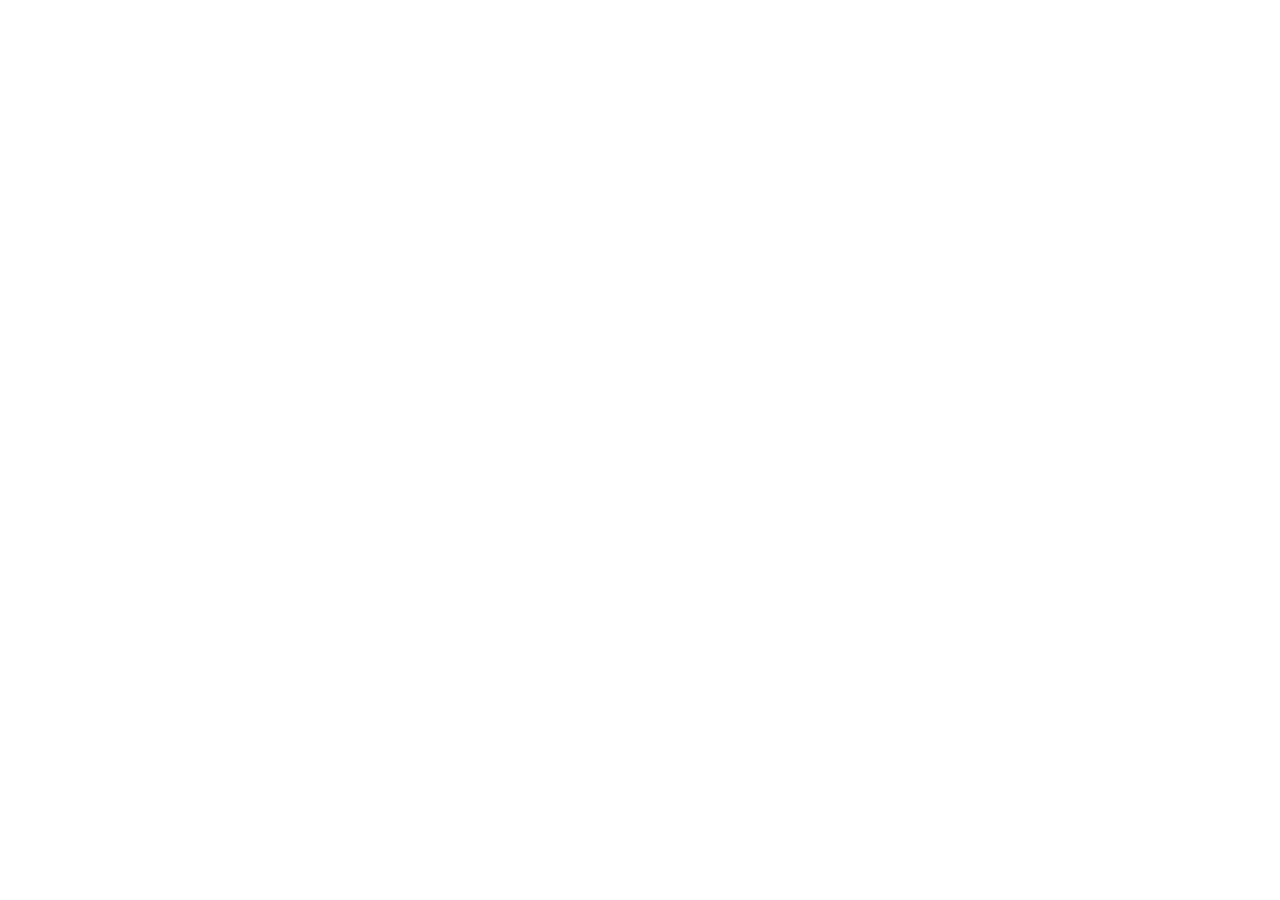
==== .vscode/projeto9/index.html @ 4e18701e "Projetos" ====
<!DOCTYPE html>
<html lang="pt-br">

<head>
    <meta charset="UTF-8">
    <meta name="viewport" content="width=device-width, initial-scale=1.0">
    <title>projeto9</title>
    <link rel="stylesheet" href="styles.css">
    <meta name="author" content="Zaqueu ribeiro falcão">
    <meta name="description" content="reaprendendo html!">
</head>

<body>
    <header>
    
    </header>
    <main>

    </main>
    <footer>

    </footer>
</body>

</html>
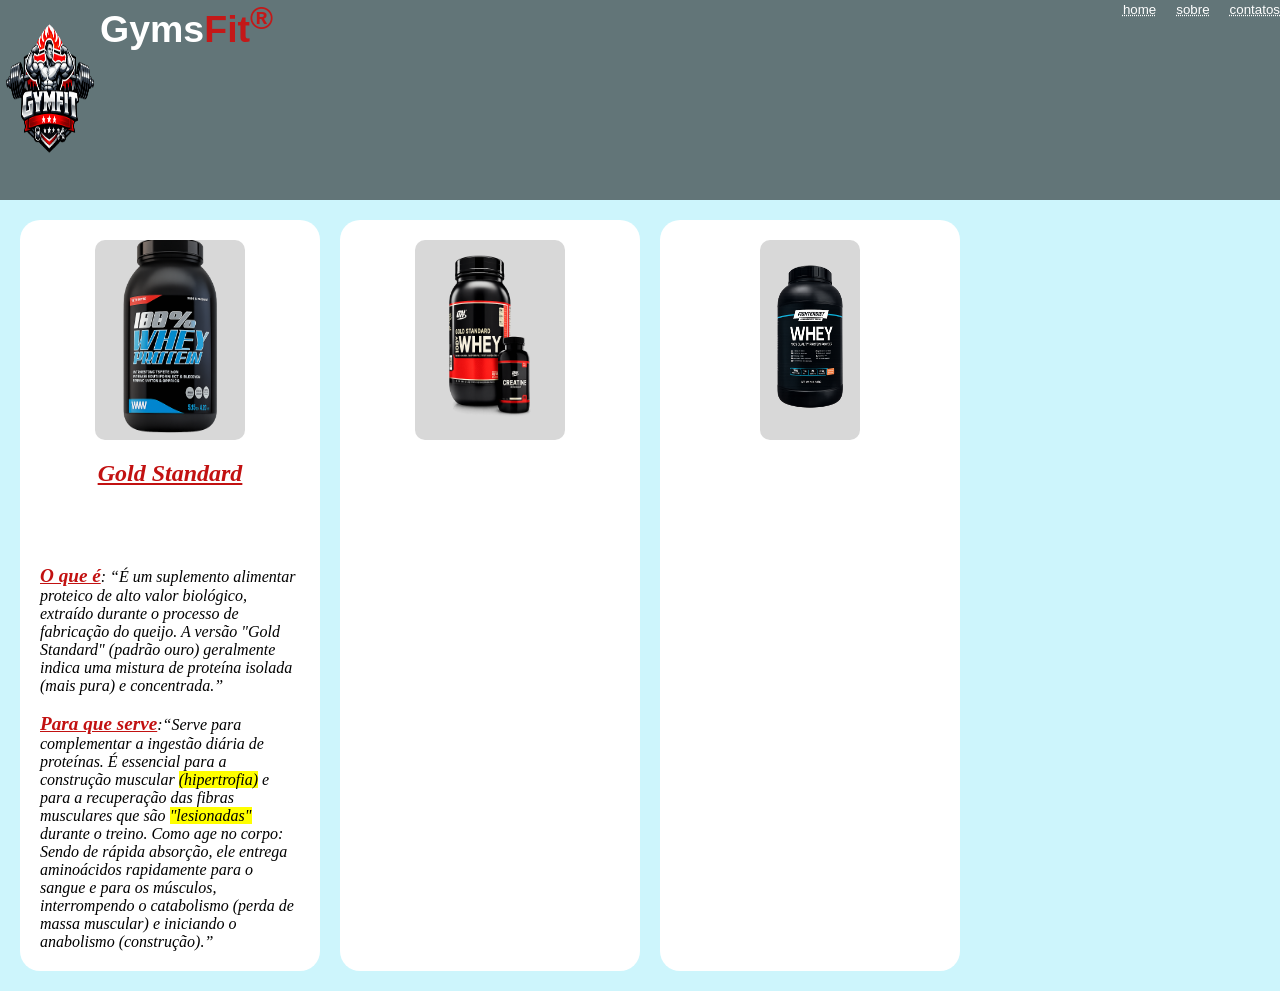
==== commit 93f887a2: "Projetos" ====
--- a/.vscode/projeto9/index.html
+++ b/.vscode/projeto9/index.html
@@ -4,18 +4,83 @@
 <head>
     <meta charset="UTF-8">
     <meta name="viewport" content="width=device-width, initial-scale=1.0">
-    <title>projeto9</title>
+    <title>Projeto8</title>
+    <meta name="description" content="">
+    <meta name="keywords" content="">
+    <meta name="author" content="">
     <link rel="stylesheet" href="styles.css">
-    <meta name="author" content="Zaqueu ribeiro falcão">
-    <meta name="description" content="reaprendendo html!">
+    <link rel="preconnect" href="https://fonts.googleapis.com">
+    <link rel="preconnect" href="https://fonts.gstatic.com" crossorigin>
+    <link href="https://fonts.googleapis.com/css2?family=Protest+Guerrilla&display=swap" rel="stylesheet">
+
 </head>
 
 <body>
     <header>
-    
+        <div class="logo">
+            <button class="butão2"><img src="img/logo.png" alt="logo" class="logo">
+                <h2>Gyms<span>Fit<sup>®</sup></span></h2>
+            </button>
+        </div>
+        <nav>
+            <ul>
+                <li><button class="butão1"><abbr title="ir para tela inicial">home</abbr></button></li>
+                <li><button class="butão1"><abbr title="ir para tela de sobre">sobre</abbr></button></li>
+                <li><button class="butão1"><abbr title="ir para tela de contatos">contatos</abbr></button></li>
+            </ul>
+        </nav>
     </header>
     <main>
+        <div class="cartões">
 
+
+            <div class="cartão">
+                <img src="img/suplemento.png" alt="suplemento1">
+                <h2><u><i>Gold Standard</i></u></h2>
+                <br>
+                <p><i>
+                        <nav>
+                            <ul>
+                                <li><strong><big><u>O que é</u></big></strong>: <q>É um suplemento alimentar proteico de
+                                        alto
+                                        valor biológico, extraído
+                                        durante o
+                                        processo
+                                        de
+                                        fabricação do queijo. A versão "Gold Standard" (padrão ouro) geralmente indica
+                                        uma
+                                        mistura de
+                                        proteína isolada (mais pura) e concentrada.</li></q><br>
+                                <li><strong><big><u>Para que serve</u></big></strong>:<q>Serve para complementar a
+                                        ingestão
+                                        diária de proteínas. É
+                                        essencial
+                                        para
+                                        a
+                                        construção muscular <mark>(hipertrofia)</mark> e para a recuperação das fibras
+                                        musculares que
+                                        são
+                                        <mark>"lesionadas"</mark>
+                                        durante o treino.
+                                        Como age no corpo: Sendo de rápida absorção, ele entrega aminoácidos rapidamente
+                                        para o
+                                        sangue e
+                                        para os músculos, interrompendo o catabolismo (perda de massa muscular) e
+                                        iniciando
+                                        o
+                                        anabolismo
+                                        (construção).</q></li>
+
+                            </ul>
+                </p></i></nav>
+            </div>
+            <div class="cartão2">
+                <img src="img/suplemento(2).png" alt="suplemento2">
+            </div>
+            <div class="cartão3">
+                <img src="img/suplemento(3).png" alt="suplemento3">
+            </div>
+        </div>
     </main>
     <footer>
 
--- a/.vscode/projeto9/styles.css
+++ b/.vscode/projeto9/styles.css
@@ -0,0 +1,124 @@
+* {
+    margin: 0;
+    padding: 0;
+    box-sizing: border-box;
+}
+
+body {
+    background-color: rgb(205, 245, 252);
+}
+
+header {
+    font-family: 'Protest Guerrilla', cursive;
+    display: flex;
+    justify-content: space-between;
+    flex-wrap: wrap;
+    background-color: rgba(0, 0, 0, 0.521);
+    gap: 20px;
+}
+
+
+img {
+    width: 150px;
+    height: 200px;
+    background-color: rgb(216, 216, 216);
+    border-radius: 10px;
+}
+
+.butão2,
+.logo {
+    display: flex;
+    justify-content: space-between;
+    align-items: flex-start;
+    padding: auto;
+    font-size: 25px;
+    background: none;
+    color: white;
+    width: 100px;
+    border: none;
+    cursor: pointer;
+}
+
+.butão1 {
+    background: none;
+    border: none;
+    color: white;
+    cursor: pointer;
+
+}
+
+.butão1:hover {
+    scale: 1.1;
+}
+
+.butão1:active {
+    scale: 1.0;
+    text-shadow: 0px 0px 10px white;
+}
+
+.butão2:hover {
+    scale: 1.1;
+    filter: drop-shadow(0px 0px 5px white);
+}
+
+.butão2:active {
+    scale: 1.0;
+}
+
+header nav ul {
+    display: flex;
+    justify-content: flex-end;
+    list-style: none;
+    flex-wrap: wrap;
+    gap: 20px;
+}
+
+span {
+    color: #c41818;
+}
+
+.cartão,
+.cartão2,
+.cartão3 {
+    display: flex;
+    flex-direction: column;
+    align-items: center;
+    width: 300px;
+    padding: 20px;
+    gap: 20px;
+    border-radius: 20px;
+    background-color: white;
+    background-size: auto;
+}
+
+.cartão3 img {
+    width: 100px;
+}
+
+.cartões {
+    display: flex;
+    padding: 20px;
+    gap: 20px;
+    flex-wrap: wrap;
+}
+
+.cartão nav ul li {
+    list-style: none;
+}
+
+big,
+u {
+    color: rgb(194, 17, 17);
+}
+
+/*<b></b> - Negrito
+<strong></strong> - Negrito (enfâse)
+<i></i> - Italico
+<u></u> - sublinhado
+<hr> - Linha de divisao
+<br> - Pular uma linha (quebra de linha)
+<small></small> - texto pequeno
+<del></del> - Riscado (deletado)
+<sup></sup> - Superior (ex: numero exponencial)
+<sub></sub> - Inferior
+<mark></mark> - Marcação (destaca texto)*
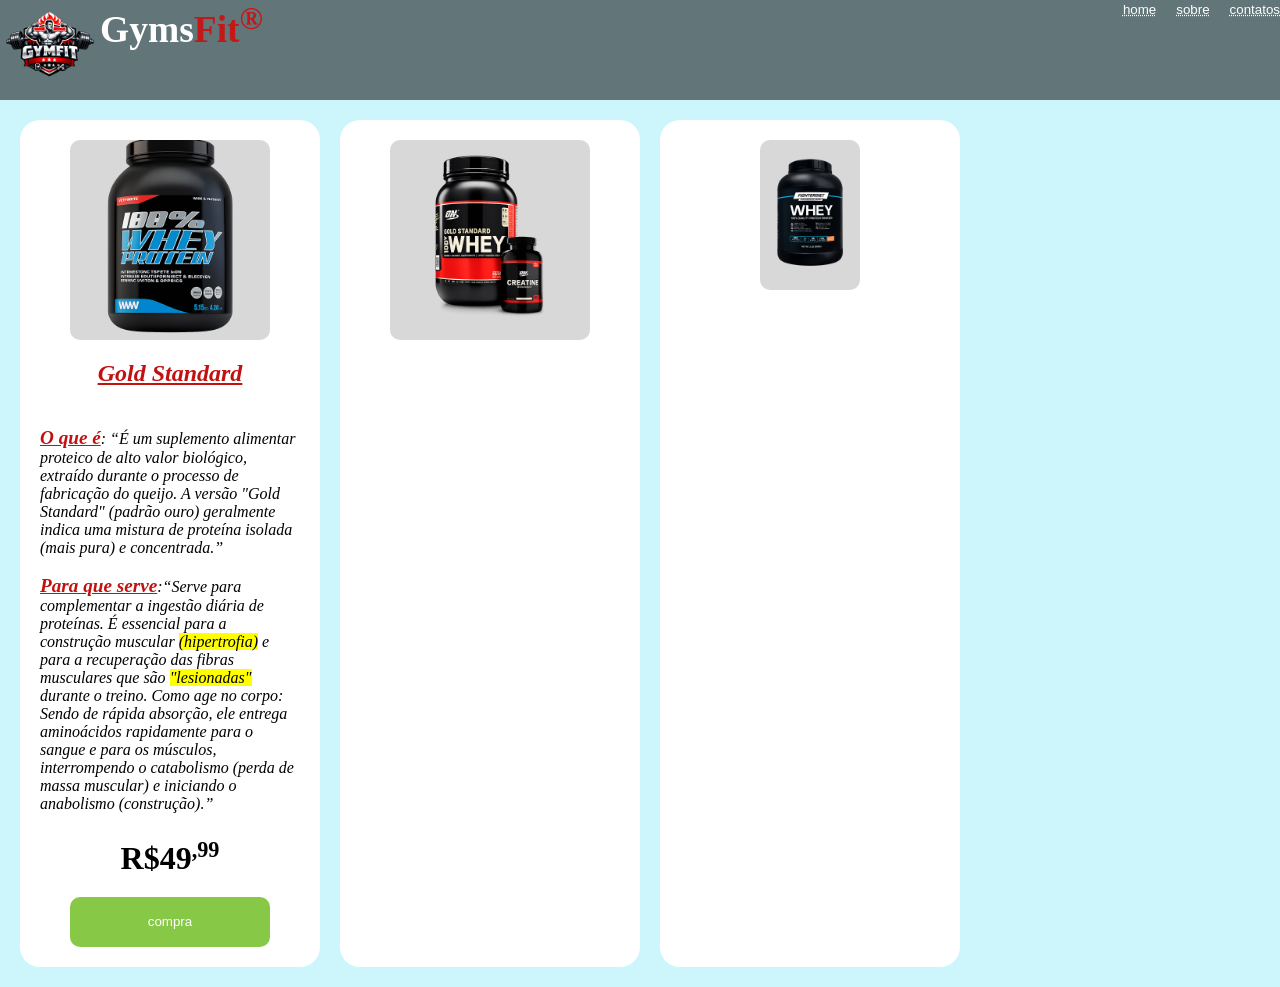
==== commit 861d77d6: "Projetos" ====
--- a/.vscode/projeto9/index.html
+++ b/.vscode/projeto9/index.html
@@ -37,7 +37,7 @@
             <div class="cartão">
                 <img src="img/suplemento.png" alt="suplemento1">
                 <h2><u><i>Gold Standard</i></u></h2>
-                <br>
+
                 <p><i>
                         <nav>
                             <ul>
@@ -51,6 +51,7 @@
                                         uma
                                         mistura de
                                         proteína isolada (mais pura) e concentrada.</li></q><br>
+                                        
                                 <li><strong><big><u>Para que serve</u></big></strong>:<q>Serve para complementar a
                                         ingestão
                                         diária de proteínas. É
@@ -70,9 +71,12 @@
                                         o
                                         anabolismo
                                         (construção).</q></li>
+                                        
 
                             </ul>
                 </p></i></nav>
+                <h1>R$49<sup><small>,99</small></sup></h1>
+                <button class="compra">compra</button>
             </div>
             <div class="cartão2">
                 <img src="img/suplemento(2).png" alt="suplemento2">
--- a/.vscode/projeto9/styles.css
+++ b/.vscode/projeto9/styles.css
@@ -9,7 +9,6 @@
 }
 
 header {
-    font-family: 'Protest Guerrilla', cursive;
     display: flex;
     justify-content: space-between;
     flex-wrap: wrap;
@@ -17,10 +16,12 @@
     gap: 20px;
 }
 
+header h2 {
+    font-family: 'Protest Guerrilla', cursive;
+}
 
 img {
-    width: 150px;
-    height: 200px;
+    width: 200px;
     background-color: rgb(216, 216, 216);
     border-radius: 10px;
 }
@@ -29,14 +30,15 @@
 .logo {
     display: flex;
     justify-content: space-between;
+    background: none;
     align-items: flex-start;
     padding: auto;
     font-size: 25px;
-    background: none;
     color: white;
     width: 100px;
     border: none;
     cursor: pointer;
+    transition: 0.5s;
 }
 
 .butão1 {
@@ -44,11 +46,11 @@
     border: none;
     color: white;
     cursor: pointer;
-
 }
 
 .butão1:hover {
     scale: 1.1;
+    text-shadow: 0px 0px 2px white;
 }
 
 .butão1:active {
@@ -62,6 +64,26 @@
 }
 
 .butão2:active {
+    scale: 1.0;
+}
+
+.compra {
+    width: 200px;
+    height: 50px;
+    border: none;
+    cursor: pointer;
+    color: white;
+    background-color: rgb(135, 201, 70);
+    border-radius: 10px;
+    transition: 0.1s;
+}
+
+.compra:hover {
+    transition: 0.5s;
+    scale: 1.1;
+}
+
+.compra:active {
     scale: 1.0;
 }
 
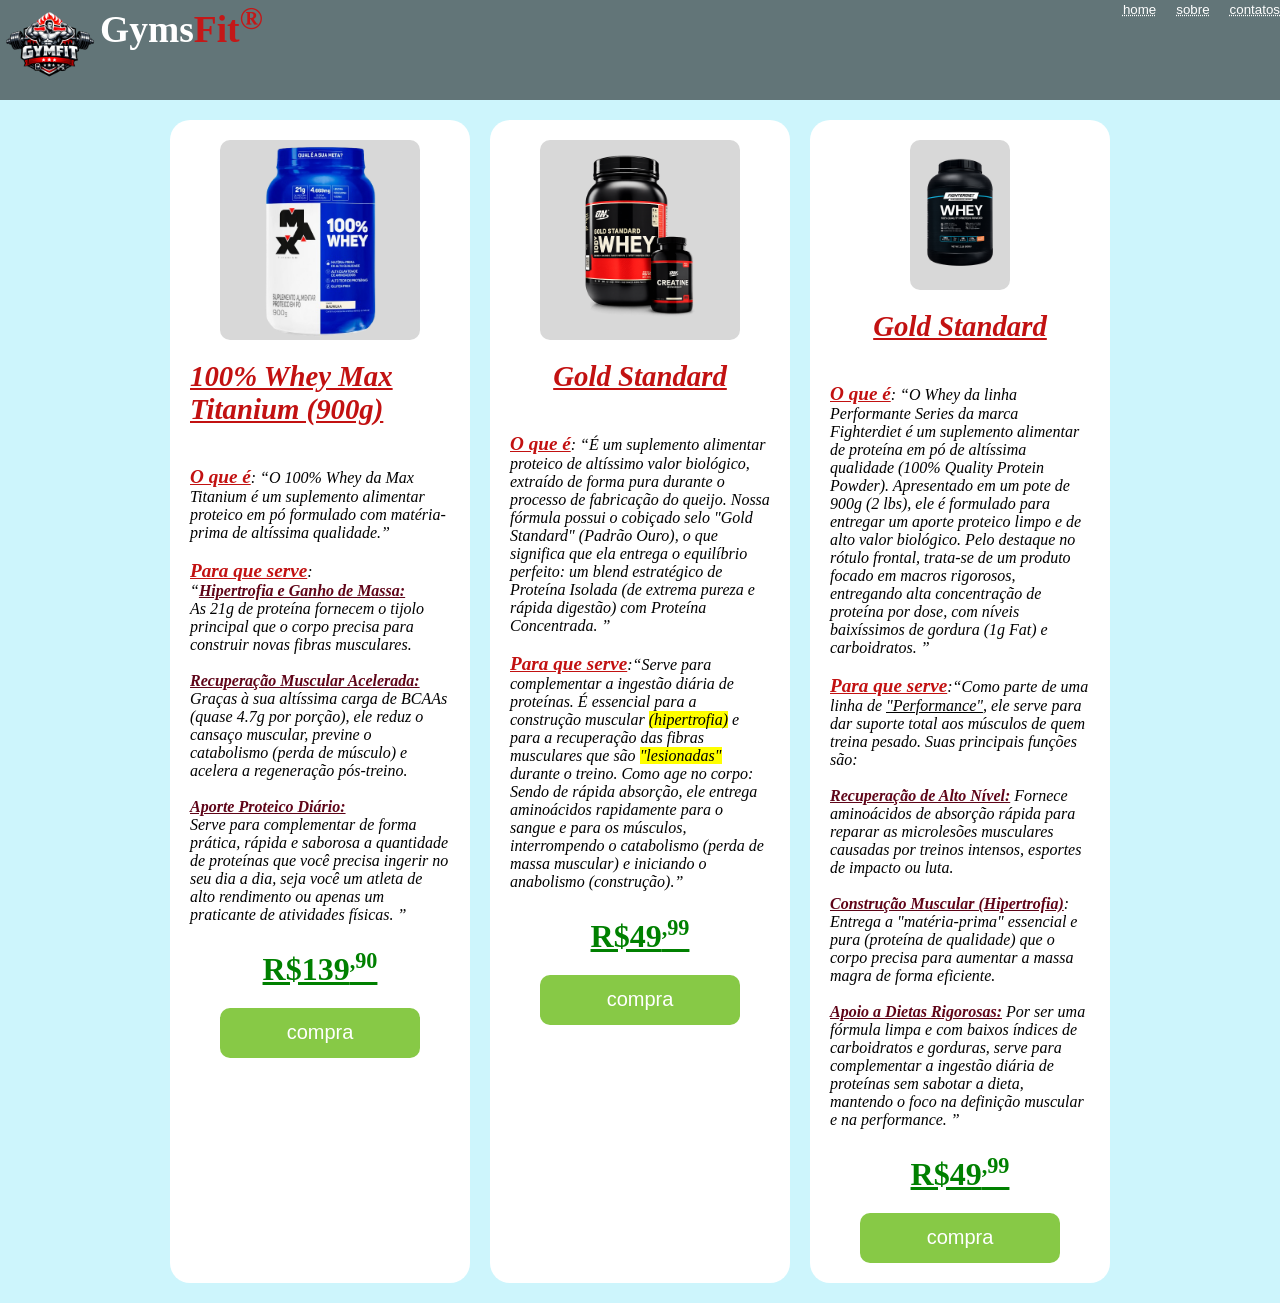
==== commit 3ab0a0cb: "Projetos" ====
--- a/.vscode/projeto9/index.html
+++ b/.vscode/projeto9/index.html
@@ -36,22 +36,60 @@
 
             <div class="cartão">
                 <img src="img/suplemento.png" alt="suplemento1">
-                <h2><u><i>Gold Standard</i></u></h2>
+                <h2><big><u><i>100% Whey Max Titanium (900g)</i></u></big></h2>
+
+                <p><i>
+                        <nav>
+                            <ul>
+                                <li><strong><big><u>O que é</u></big></strong>: <q>O 100% Whey da Max Titanium é um
+                                        suplemento alimentar proteico em pó formulado com matéria-prima de altíssima
+                                        qualidade.</li></q><br>
+
+                                <li><strong><big><u>Para que serve</u></big></strong>:
+                                    <br><q><u class="azul"><b>Hipertrofia e Ganho de
+                                                Massa:</b></u>
+                                        <br>
+                                        As 21g de proteína fornecem o tijolo principal que o corpo precisa para
+                                        construir novas fibras musculares.
+                                        <br><br>
+                                        <u class="azul"><b>Recuperação Muscular Acelerada:</b></u><br> Graças à sua
+                                        altíssima carga de BCAAs
+                                        (quase
+                                        4.7g por porção), ele reduz o cansaço muscular, previne o catabolismo (perda de
+                                        músculo) e acelera a regeneração pós-treino.
+                                        <br><br>
+                                        <u class="azul"><b>Aporte Proteico Diário:</b></u><br>
+                                        Serve para complementar de forma prática, rápida e
+                                        saborosa a quantidade de proteínas que você precisa ingerir no seu dia a dia,
+                                        seja você um atleta de alto rendimento ou apenas um praticante de atividades
+                                        físicas.
+
+
+
+                                    </q>
+                                </li>
+
+
+                            </ul>
+                </p></i></nav>
+                <h1><u class="precos">R$139<sup><small>,90</small></u></sup></h1>
+                <button class="compra">compra</button>
+            </div>
+            <div class="cartão2">
+                <img src="img/suplemento(2).png" alt="suplemento2">
+                <h2><big><u><i>Gold Standard</i></u></big></h2>
 
                 <p><i>
                         <nav>
                             <ul>
                                 <li><strong><big><u>O que é</u></big></strong>: <q>É um suplemento alimentar proteico de
-                                        alto
-                                        valor biológico, extraído
-                                        durante o
-                                        processo
-                                        de
-                                        fabricação do queijo. A versão "Gold Standard" (padrão ouro) geralmente indica
-                                        uma
-                                        mistura de
-                                        proteína isolada (mais pura) e concentrada.</li></q><br>
-                                        
+                                        altíssimo valor biológico, extraído de forma pura durante o processo de
+                                        fabricação do queijo.
+                                        Nossa fórmula possui o cobiçado selo "Gold Standard" (Padrão Ouro), o que
+                                        significa que ela entrega o equilíbrio perfeito: um blend estratégico de
+                                        Proteína Isolada (de extrema pureza e rápida digestão) com Proteína Concentrada.
+                                </li></q><br>
+
                                 <li><strong><big><u>Para que serve</u></big></strong>:<q>Serve para complementar a
                                         ingestão
                                         diária de proteínas. É
@@ -71,19 +109,65 @@
                                         o
                                         anabolismo
                                         (construção).</q></li>
-                                        
+
 
                             </ul>
                 </p></i></nav>
-                <h1>R$49<sup><small>,99</small></sup></h1>
+                <h1><u class="precos"> R$49<sup><small>,99</small></u></sup></h1>
                 <button class="compra">compra</button>
-            </div>
-            <div class="cartão2">
-                <img src="img/suplemento(2).png" alt="suplemento2">
             </div>
             <div class="cartão3">
                 <img src="img/suplemento(3).png" alt="suplemento3">
+
+                <h2><big><u><i>Gold Standard</i></u></big></h2>
+
+
+                <p><i>
+                        <nav>
+                            <ul>
+                                <li><strong><big><u>O que é</u></big></strong>: <q>O Whey da linha Performante Series da
+                                        marca Fighterdiet é um suplemento alimentar de proteína em pó de altíssima
+                                        qualidade (100% Quality Protein Powder).
+
+                                        Apresentado em um pote de 900g (2 lbs), ele é formulado para entregar um aporte
+                                        proteico limpo e de alto valor biológico. Pelo destaque no rótulo frontal,
+                                        trata-se de um produto focado em macros rigorosos, entregando alta concentração
+                                        de proteína por dose, com níveis baixíssimos de gordura (1g Fat) e carboidratos.
+
+
+                                </li></q><br>
+
+                                <li><strong><big><u>Para que serve</u></big></strong>:<q>Como parte de uma linha de
+                                        <u>"Performance"</u>, ele serve para dar suporte total aos músculos de quem
+                                        treina
+                                        pesado. Suas principais funções são:
+                                        <br><br>
+
+                                        <u class="azul"><b>Recuperação de Alto Nível:</b></u> Fornece aminoácidos de absorção rápida
+                                        para reparar
+                                        as microlesões musculares causadas por treinos intensos, esportes de impacto ou
+                                        luta.<br><br>
+                                        <u class="azul"><b>Construção Muscular (Hipertrofia)</b></u>: Entrega a "matéria-prima"
+                                        essencial e pura
+                                        (proteína de qualidade) que o corpo precisa para aumentar a massa magra de forma
+                                        eficiente.<br><br>
+                                        <u class="azul"><b>Apoio a Dietas Rigorosas:</b></u> Por ser uma fórmula limpa e com baixos
+                                        índices de
+                                        carboidratos e gorduras, serve para complementar a ingestão diária de proteínas
+                                        sem sabotar a dieta, mantendo o foco na definição muscular e na performance.
+
+
+
+
+                                    </q></li>
+
+
+                            </ul>
+                </p></i></nav>
+                <h1><u class="precos"> R$49<sup><small>,99</small></u></sup></h1>
+                <button class="compra">compra</button>
             </div>
+        </div>
         </div>
     </main>
     <footer>
--- a/.vscode/projeto9/styles.css
+++ b/.vscode/projeto9/styles.css
@@ -24,6 +24,10 @@
     width: 200px;
     background-color: rgb(216, 216, 216);
     border-radius: 10px;
+}
+
+.azul {
+    color: rgb(95, 4, 24)
 }
 
 .butão2,
@@ -76,6 +80,7 @@
     background-color: rgb(135, 201, 70);
     border-radius: 10px;
     transition: 0.1s;
+    font-size: 20px;
 }
 
 .compra:hover {
@@ -93,6 +98,7 @@
     list-style: none;
     flex-wrap: wrap;
     gap: 20px;
+    animation: aparecendo2 1s;
 }
 
 span {
@@ -111,6 +117,7 @@
     border-radius: 20px;
     background-color: white;
     background-size: auto;
+    animation: aparecendo 2s;
 }
 
 .cartão3 img {
@@ -119,18 +126,37 @@
 
 .cartões {
     display: flex;
+    justify-content: center;
     padding: 20px;
     gap: 20px;
     flex-wrap: wrap;
 }
 
-.cartão nav ul li {
+.cartão,
+.cartão2,
+nav ul li {
     list-style: none;
 }
 
-big,
-u {
+big {
     color: rgb(194, 17, 17);
+}
+
+.precos {
+    color: green;
+}
+
+@keyframes aparecendo {
+    0% {
+        filter: opacity(0);
+        transform: translate(0px, 10px);
+    }
+}
+
+@keyframes aparecendo2 {
+    0% {
+        filter: opacity(0);
+    }
 }
 
 /*<b></b> - Negrito
